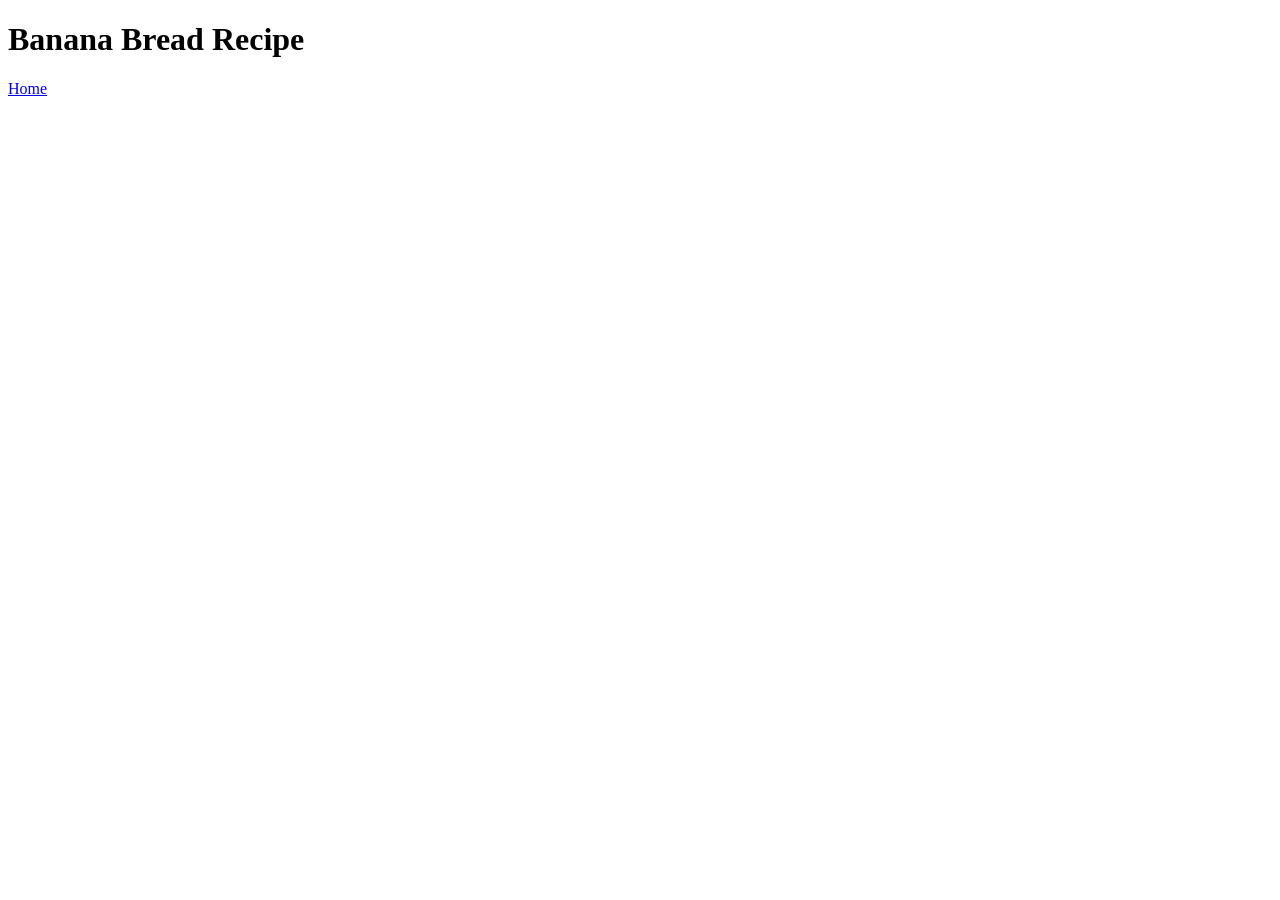
==== recipes/banana-bread.html @ 688e7bf7 "Created 3 basic recipe pages with linking to home page No content yet, just the files and linkage" ====
<!DOCTYPE html>
<html lang="en">
    <head>
        <meta charset="UTF-8">
        <title>Banana Bread Recipe</title>
    </head>

    <body>
        <h1>Banana Bread Recipe</h1>
        <a href="../index.html">Home</a>
    </body>
</html>
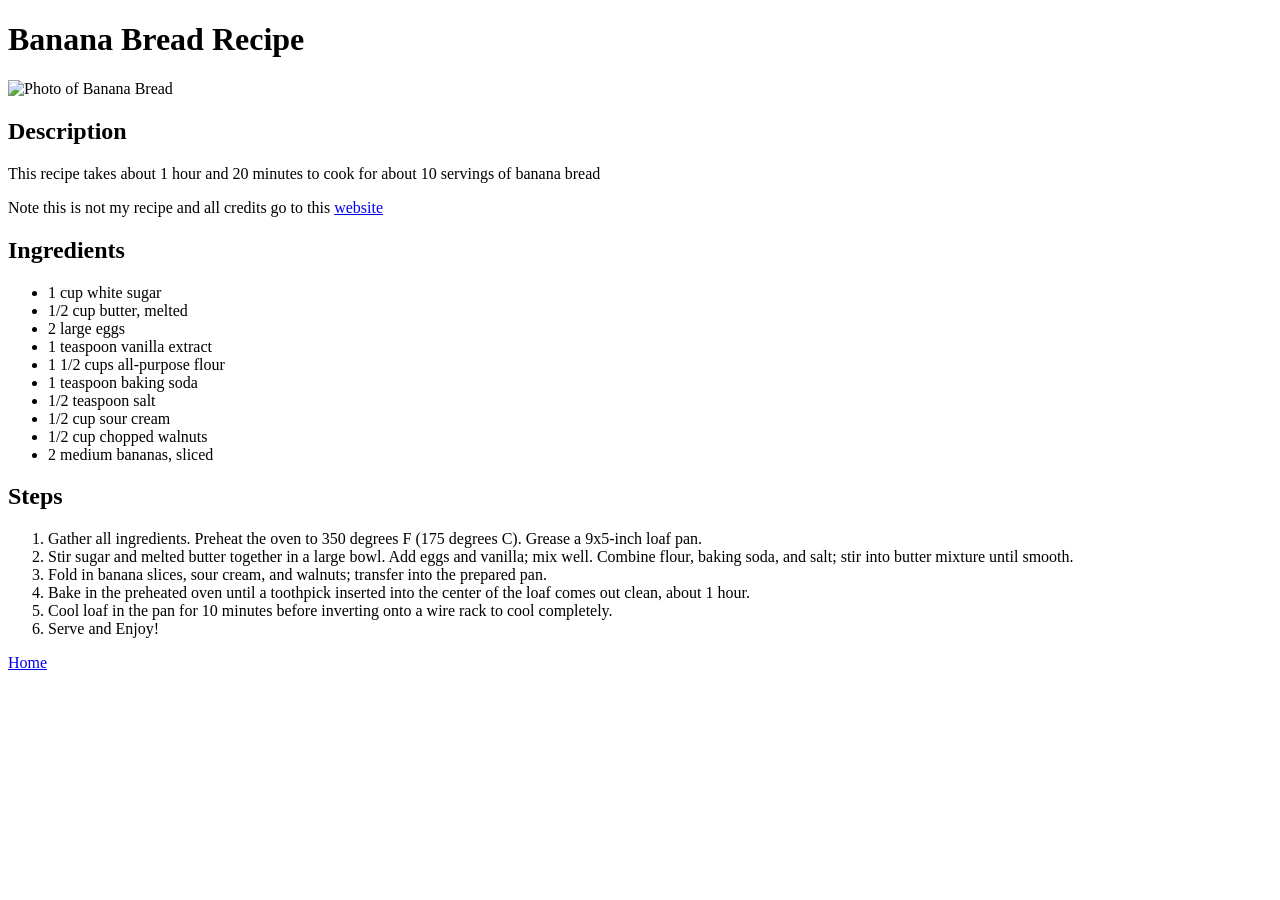
==== commit 32cd0e63: "Created the banana bread recipe page Added image, description, ingredients, and steps for the banana" ====
--- a/recipes/banana-bread.html
+++ b/recipes/banana-bread.html
@@ -7,6 +7,36 @@
 
     <body>
         <h1>Banana Bread Recipe</h1>
+        <img width="500" src="https://www.allrecipes.com/thmb/amCWWRIDTgJMX0W_FNmstTekY9g=/0x512/filters:no_upscale():max_bytes(150000):strip_icc():format(webp)/ALR-17066-janets-rich-banana-bread-VAT-4x3-2-40c789f220cd49e9b80220ef8a27790c.jpg" alt="Photo of Banana Bread">
+        
+        <h2>Description</h2>
+        <p>This recipe takes about 1 hour and 20 minutes to cook for about 10 servings of banana bread</p>
+        <p>Note this is not my recipe and all credits go to this <a href="https://www.allrecipes.com/recipe/17066/janets-rich-banana-bread/" target="_blank">website</a> </p>
+        
+        <h2>Ingredients</h2>
+        <ul>
+            <li>1 cup white sugar</li>
+            <li>1/2 cup butter, melted</li>
+            <li>2 large eggs</li>
+            <li>1 teaspoon vanilla extract</li>
+            <li>1 1/2 cups all-purpose flour</li>
+            <li>1 teaspoon baking soda</li>
+            <li>1/2 teaspoon salt</li>
+            <li>1/2 cup sour cream</li>
+            <li>1/2 cup chopped walnuts</li>
+            <li>2 medium bananas, sliced</li>
+        </ul>
+        
+        <h2>Steps</h2>
+        <ol>
+            <li>Gather all ingredients. Preheat the oven to 350 degrees F (175 degrees C). Grease a 9x5-inch loaf pan.</li>
+            <li>Stir sugar and melted butter together in a large bowl. Add eggs and vanilla; mix well. Combine flour, baking soda, and salt; stir into butter mixture until smooth.</li>
+            <li>Fold in banana slices, sour cream, and walnuts; transfer into the prepared pan.</li>
+            <li>Bake in the preheated oven until a toothpick inserted into the center of the loaf comes out clean, about 1 hour.</li>
+            <li>Cool loaf in the pan for 10 minutes before inverting onto a wire rack to cool completely.</li>
+            <li>Serve and Enjoy!</li>
+        </ol>
+
         <a href="../index.html">Home</a>
     </body>
 </html>
